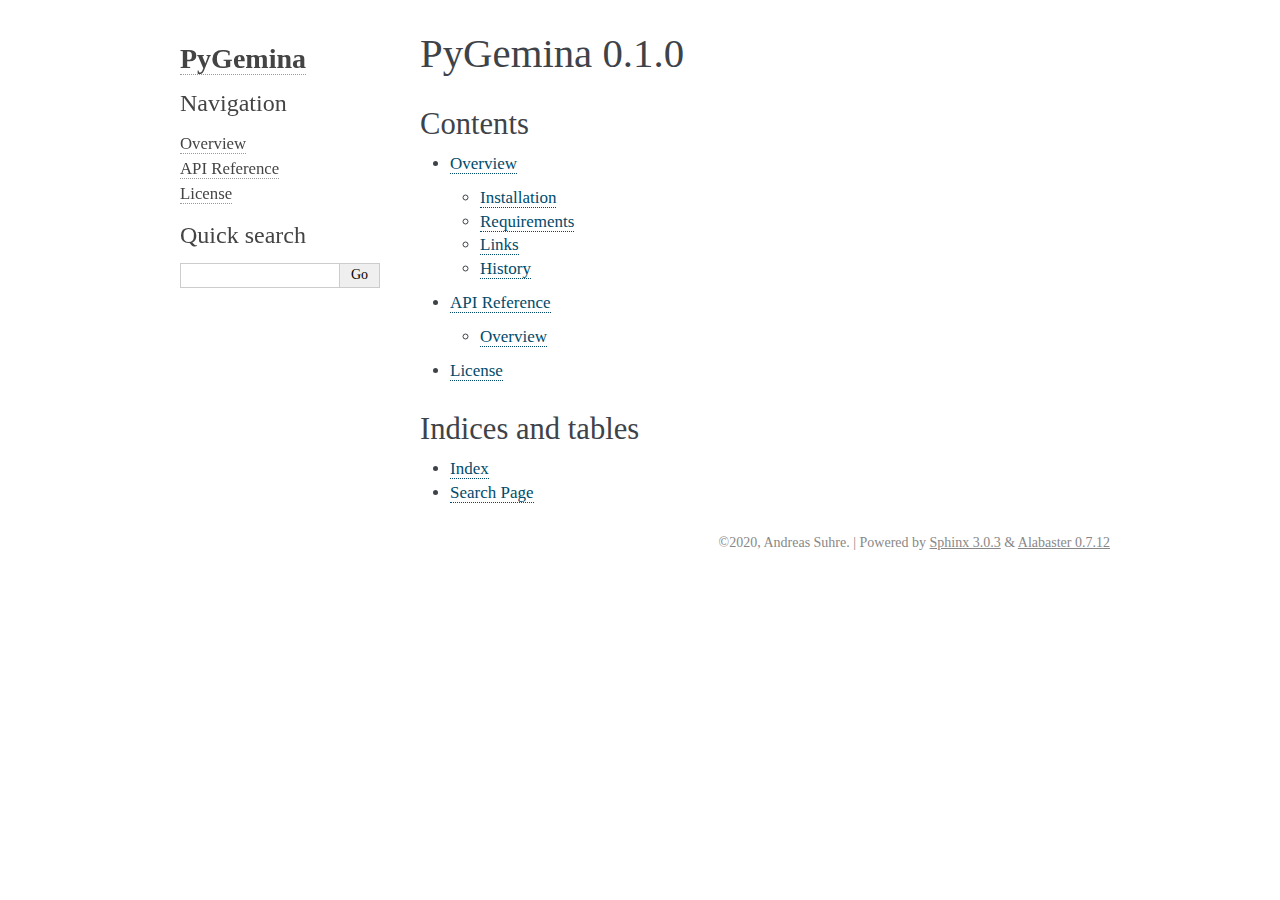
==== docs/index.html @ 433e9fbb "Initial commit" ====
<!DOCTYPE html>

<html>
  <head>
    <meta charset="utf-8" />
    <title>PyGemina 0.1.0 &#8212; PyGemina 0.1.0 documentation</title>
    <link rel="stylesheet" href="_static/alabaster.css" type="text/css" />
    <link rel="stylesheet" href="_static/pygments.css" type="text/css" />
    <script id="documentation_options" data-url_root="./" src="_static/documentation_options.js"></script>
    <script src="_static/jquery.js"></script>
    <script src="_static/underscore.js"></script>
    <script src="_static/doctools.js"></script>
    <script src="_static/language_data.js"></script>
    <link rel="shortcut icon" href="_static/favicon.ico"/>
    <link rel="index" title="Index" href="genindex.html" />
    <link rel="search" title="Search" href="search.html" />
    <link rel="next" title="Overview" href="overview.html" />
   
  <link rel="stylesheet" href="_static/custom.css" type="text/css" />
  
  
  <meta name="viewport" content="width=device-width, initial-scale=0.9, maximum-scale=0.9" />

  </head><body>
  <div class="document">
    
      <div class="sphinxsidebar" role="navigation" aria-label="main navigation">
        <div class="sphinxsidebarwrapper">
<h1 class="logo"><a href="#">PyGemina</a></h1>








<h3>Navigation</h3>
<ul>
<li class="toctree-l1"><a class="reference internal" href="overview.html">Overview</a></li>
<li class="toctree-l1"><a class="reference internal" href="mod_gemina.html">API Reference</a></li>
<li class="toctree-l1"><a class="reference internal" href="license.html">License</a></li>
</ul>

<div class="relations">
<h3>Related Topics</h3>
<ul>
  <li><a href="#">Documentation overview</a><ul>
      <li>Next: <a href="overview.html" title="next chapter">Overview</a></li>
  </ul></li>
</ul>
</div>
<div id="searchbox" style="display: none" role="search">
  <h3 id="searchlabel">Quick search</h3>
    <div class="searchformwrapper">
    <form class="search" action="search.html" method="get">
      <input type="text" name="q" aria-labelledby="searchlabel" />
      <input type="submit" value="Go" />
    </form>
    </div>
</div>
<script>$('#searchbox').show(0);</script>








        </div>
      </div>
      <div class="documentwrapper">
        <div class="bodywrapper">
          

          <div class="body" role="main">
            
  <div class="section" id="pygemina-version">
<h1>PyGemina 0.1.0<a class="headerlink" href="#pygemina-version" title="Permalink to this headline">¶</a></h1>
<div class="section" id="contents">
<h2>Contents<a class="headerlink" href="#contents" title="Permalink to this headline">¶</a></h2>
<div class="toctree-wrapper compound">
<ul>
<li class="toctree-l1"><a class="reference internal" href="overview.html">Overview</a><ul>
<li class="toctree-l2"><a class="reference internal" href="overview.html#installation">Installation</a></li>
<li class="toctree-l2"><a class="reference internal" href="overview.html#requirements">Requirements</a></li>
<li class="toctree-l2"><a class="reference internal" href="overview.html#links">Links</a></li>
<li class="toctree-l2"><a class="reference internal" href="overview.html#history">History</a></li>
</ul>
</li>
<li class="toctree-l1"><a class="reference internal" href="mod_gemina.html">API Reference</a><ul>
<li class="toctree-l2"><a class="reference internal" href="mod_gemina.html#overview">Overview</a></li>
</ul>
</li>
<li class="toctree-l1"><a class="reference internal" href="license.html">License</a></li>
</ul>
</div>
</div>
<div class="section" id="indices-and-tables">
<h2>Indices and tables<a class="headerlink" href="#indices-and-tables" title="Permalink to this headline">¶</a></h2>
<ul class="simple">
<li><p><a class="reference internal" href="genindex.html"><span class="std std-ref">Index</span></a></p></li>
<li><p><a class="reference internal" href="search.html"><span class="std std-ref">Search Page</span></a></p></li>
</ul>
</div>
</div>


          </div>
          
        </div>
      </div>
    <div class="clearer"></div>
  </div>
    <div class="footer">
      &copy;2020, Andreas Suhre.
      
      |
      Powered by <a href="http://sphinx-doc.org/">Sphinx 3.0.3</a>
      &amp; <a href="https://github.com/bitprophet/alabaster">Alabaster 0.7.12</a>
      
    </div>

    

    
  </body>
</html>
---- docs/_static/alabaster.css ----
@import url("basic.css");

/* -- page layout ----------------------------------------------------------- */

body {
    font-family: Georgia, serif;
    font-size: 17px;
    background-color: #fff;
    color: #000;
    margin: 0;
    padding: 0;
}


div.document {
    width: 940px;
    margin: 30px auto 0 auto;
}

div.documentwrapper {
    float: left;
    width: 100%;
}

div.bodywrapper {
    margin: 0 0 0 220px;
}

div.sphinxsidebar {
    width: 220px;
    font-size: 14px;
    line-height: 1.5;
}

hr {
    border: 1px solid #B1B4B6;
}

div.body {
    background-color: #fff;
    color: #3E4349;
    padding: 0 30px 0 30px;
}

div.body > .section {
    text-align: left;
}

div.footer {
    width: 940px;
    margin: 20px auto 30px auto;
    font-size: 14px;
    color: #888;
    text-align: right;
}

div.footer a {
    color: #888;
}

p.caption {
    font-family: inherit;
    font-size: inherit;
}


div.relations {
    display: none;
}


div.sphinxsidebar a {
    color: #444;
    text-decoration: none;
    border-bottom: 1px dotted #999;
}

div.sphinxsidebar a:hover {
    border-bottom: 1px solid #999;
}

div.sphinxsidebarwrapper {
    padding: 18px 10px;
}

div.sphinxsidebarwrapper p.logo {
    padding: 0;
    margin: -10px 0 0 0px;
    text-align: center;
}

div.sphinxsidebarwrapper h1.logo {
    margin-top: -10px;
    text-align: center;
    margin-bottom: 5px;
    text-align: left;
}

div.sphinxsidebarwrapper h1.logo-name {
    margin-top: 0px;
}

div.sphinxsidebarwrapper p.blurb {
    margin-top: 0;
    font-style: normal;
}

div.sphinxsidebar h3,
div.sphinxsidebar h4 {
    font-family: Georgia, serif;
    color: #444;
    font-size: 24px;
    font-weight: normal;
    margin: 0 0 5px 0;
    padding: 0;
}

div.sphinxsidebar h4 {
    font-size: 20px;
}

div.sphinxsidebar h3 a {
    color: #444;
}

div.sphinxsidebar p.logo a,
div.sphinxsidebar h3 a,
div.sphinxsidebar p.logo a:hover,
div.sphinxsidebar h3 a:hover {
    border: none;
}

div.sphinxsidebar p {
    color: #555;
    margin: 10px 0;
}

div.sphinxsidebar ul {
    margin: 10px 0;
    padding: 0;
    color: #000;
}

div.sphinxsidebar ul li.toctree-l1 > a {
    font-size: 120%;
}

div.sphinxsidebar ul li.toctree-l2 > a {
    font-size: 110%;
}

div.sphinxsidebar input {
    border: 1px solid #CCC;
    font-family: Georgia, serif;
    font-size: 1em;
}

div.sphinxsidebar hr {
    border: none;
    height: 1px;
    color: #AAA;
    background: #AAA;

    text-align: left;
    margin-left: 0;
    width: 50%;
}

div.sphinxsidebar .badge {
    border-bottom: none;
}

div.sphinxsidebar .badge:hover {
    border-bottom: none;
}

/* To address an issue with donation coming after search */
div.sphinxsidebar h3.donation {
    margin-top: 10px;
}

/* -- body styles ----------------------------------------------------------- */

a {
    color: #004B6B;
    text-decoration: underline;
}

a:hover {
    color: #6D4100;
    text-decoration: underline;
}

div.body h1,
div.body h2,
div.body h3,
div.body h4,
div.body h5,
div.body h6 {
    font-family: Georgia, serif;
    font-weight: normal;
    margin: 30px 0px 10px 0px;
    padding: 0;
}

div.body h1 { margin-top: 0; padding-top: 0; font-size: 240%; }
div.body h2 { font-size: 180%; }
div.body h3 { font-size: 150%; }
div.body h4 { font-size: 130%; }
div.body h5 { font-size: 100%; }
div.body h6 { font-size: 100%; }

a.headerlink {
    color: #DDD;
    padding: 0 4px;
    text-decoration: none;
}

a.headerlink:hover {
    color: #444;
    background: #EAEAEA;
}

div.body p, div.body dd, div.body li {
    line-height: 1.4em;
}

div.admonition {
    margin: 20px 0px;
    padding: 10px 30px;
    background-color: #EEE;
    border: 1px solid #CCC;
}

div.admonition tt.xref, div.admonition code.xref, div.admonition a tt {
    background-color: #FBFBFB;
    border-bottom: 1px solid #fafafa;
}

div.admonition p.admonition-title {
    font-family: Georgia, serif;
    font-weight: normal;
    font-size: 24px;
    margin: 0 0 10px 0;
    padding: 0;
    line-height: 1;
}

div.admonition p.last {
    margin-bottom: 0;
}

div.highlight {
    background-color: #fff;
}

dt:target, .highlight {
    background: #FAF3E8;
}

div.warning {
    background-color: #FCC;
    border: 1px solid #FAA;
}

div.danger {
    background-color: #FCC;
    border: 1px solid #FAA;
    -moz-box-shadow: 2px 2px 4px #D52C2C;
    -webkit-box-shadow: 2px 2px 4px #D52C2C;
    box-shadow: 2px 2px 4px #D52C2C;
}

div.error {
    background-color: #FCC;
    border: 1px solid #FAA;
    -moz-box-shadow: 2px 2px 4px #D52C2C;
    -webkit-box-shadow: 2px 2px 4px #D52C2C;
    box-shadow: 2px 2px 4px #D52C2C;
}

div.caution {
    background-color: #FCC;
    border: 1px solid #FAA;
}

div.attention {
    background-color: #FCC;
    border: 1px solid #FAA;
}

div.important {
    background-color: #EEE;
    border: 1px solid #CCC;
}

div.note {
    background-color: #EEE;
    border: 1px solid #CCC;
}

div.tip {
    background-color: #EEE;
    border: 1px solid #CCC;
}

div.hint {
    background-color: #EEE;
    border: 1px solid #CCC;
}

div.seealso {
    background-color: #EEE;
    border: 1px solid #CCC;
}

div.topic {
    background-color: #EEE;
}

p.admonition-title {
    display: inline;
}

p.admonition-title:after {
    content: ":";
}

pre, tt, code {
    font-family: 'Consolas', 'Menlo', 'DejaVu Sans Mono', 'Bitstream Vera Sans Mono', monospace;
    font-size: 0.9em;
}

.hll {
    background-color: #FFC;
    margin: 0 -12px;
    padding: 0 12px;
    display: block;
}

img.screenshot {
}

tt.descname, tt.descclassname, code.descname, code.descclassname {
    font-size: 0.95em;
}

tt.descname, code.descname {
    padding-right: 0.08em;
}

img.screenshot {
    -moz-box-shadow: 2px 2px 4px #EEE;
    -webkit-box-shadow: 2px 2px 4px #EEE;
    box-shadow: 2px 2px 4px #EEE;
}

table.docutils {
    border: 1px solid #888;
    -moz-box-shadow: 2px 2px 4px #EEE;
    -webkit-box-shadow: 2px 2px 4px #EEE;
    box-shadow: 2px 2px 4px #EEE;
}

table.docutils td, table.docutils th {
    border: 1px solid #888;
    padding: 0.25em 0.7em;
}

table.field-list, table.footnote {
    border: none;
    -moz-box-shadow: none;
    -webkit-box-shadow: none;
    box-shadow: none;
}

table.footnote {
    margin: 15px 0;
    width: 100%;
    border: 1px solid #EEE;
    background: #FDFDFD;
    font-size: 0.9em;
}

table.footnote + table.footnote {
    margin-top: -15px;
    border-top: none;
}

table.field-list th {
    padding: 0 0.8em 0 0;
}

table.field-list td {
    padding: 0;
}

table.field-list p {
    margin-bottom: 0.8em;
}

/* Cloned from
 * https://github.com/sphinx-doc/sphinx/commit/ef60dbfce09286b20b7385333d63a60321784e68
 */
.field-name {
    -moz-hyphens: manual;
    -ms-hyphens: manual;
    -webkit-hyphens: manual;
    hyphens: manual;
}

table.footnote td.label {
    width: .1px;
    padding: 0.3em 0 0.3em 0.5em;
}

table.footnote td {
    padding: 0.3em 0.5em;
}

dl {
    margin: 0;
    padding: 0;
}

dl dd {
    margin-left: 30px;
}

blockquote {
    margin: 0 0 0 30px;
    padding: 0;
}

ul, ol {
    /* Matches the 30px from the narrow-screen "li > ul" selector below */
    margin: 10px 0 10px 30px;
    padding: 0;
}

pre {
    background: #EEE;
    padding: 7px 30px;
    margin: 15px 0px;
    line-height: 1.3em;
}

div.viewcode-block:target {
    background: #ffd;
}

dl pre, blockquote pre, li pre {
    margin-left: 0;
    padding-left: 30px;
}

tt, code {
    background-color: #ecf0f3;
    color: #222;
    /* padding: 1px 2px; */
}

tt.xref, code.xref, a tt {
    background-color: #FBFBFB;
    border-bottom: 1px solid #fff;
}

a.reference {
    text-decoration: none;
    border-bottom: 1px dotted #004B6B;
}

/* Don't put an underline on images */
a.image-reference, a.image-reference:hover {
    border-bottom: none;
}

a.reference:hover {
    border-bottom: 1px solid #6D4100;
}

a.footnote-reference {
    text-decoration: none;
    font-size: 0.7em;
    vertical-align: top;
    border-bottom: 1px dotted #004B6B;
}

a.footnote-reference:hover {
    border-bottom: 1px solid #6D4100;
}

a:hover tt, a:hover code {
    background: #EEE;
}


@media screen and (max-width: 870px) {

    div.sphinxsidebar {
    	display: none;
    }

    div.document {
       width: 100%;

    }

    div.documentwrapper {
    	margin-left: 0;
    	margin-top: 0;
    	margin-right: 0;
    	margin-bottom: 0;
    }

    div.bodywrapper {
    	margin-top: 0;
    	margin-right: 0;
    	margin-bottom: 0;
    	margin-left: 0;
    }

    ul {
    	margin-left: 0;
    }

	li > ul {
        /* Matches the 30px from the "ul, ol" selector above */
		margin-left: 30px;
	}

    .document {
    	width: auto;
    }

    .footer {
    	width: auto;
    }

    .bodywrapper {
    	margin: 0;
    }

    .footer {
    	width: auto;
    }

    .github {
        display: none;
    }



}



@media screen and (max-width: 875px) {

    body {
        margin: 0;
        padding: 20px 30px;
    }

    div.documentwrapper {
        float: none;
        background: #fff;
    }

    div.sphinxsidebar {
        display: block;
        float: none;
        width: 102.5%;
        margin: -20px -30px 20px -30px;
        padding: 10px 20px;
        background: #333;
        color: #FFF;
    }

    div.sphinxsidebar h3, div.sphinxsidebar h4, div.sphinxsidebar p,
    div.sphinxsidebar h3 a {
        color: #fff;
    }

    div.sphinxsidebar a {
        color: #AAA;
    }

    div.sphinxsidebar p.logo {
        display: none;
    }

    div.document {
        width: 100%;
        margin: 0;
    }

    div.footer {
        display: none;
    }

    div.bodywrapper {
        margin: 0;
    }

    div.body {
        min-height: 0;
        padding: 0;
    }

    .rtd_doc_footer {
        display: none;
    }

    .document {
        width: auto;
    }

    .footer {
        width: auto;
    }

    .footer {
        width: auto;
    }

    .github {
        display: none;
    }
}
@media screen and (min-width: 876px) {
    div.sphinxsidebar {
        position: fixed;
        margin-left: 0;
    }
}


/* misc. */

.revsys-inline {
    display: none!important;
}

/* Make nested-list/multi-paragraph items look better in Releases changelog
 * pages. Without this, docutils' magical list fuckery causes inconsistent
 * formatting between different release sub-lists.
 */
div#changelog > div.section > ul > li > p:only-child {
    margin-bottom: 0;
}

/* Hide fugly table cell borders in ..bibliography:: directive output */
table.docutils.citation, table.docutils.citation td, table.docutils.citation th {
  border: none;
  /* Below needed in some edge cases; if not applied, bottom shadows appear */
  -moz-box-shadow: none;
  -webkit-box-shadow: none;
  box-shadow: none;
}


/* relbar */

.related {
    line-height: 30px;
    width: 100%;
    font-size: 0.9rem;
}

.related.top {
    border-bottom: 1px solid #EEE;
    margin-bottom: 20px;
}

.related.bottom {
    border-top: 1px solid #EEE;
}

.related ul {
    padding: 0;
    margin: 0;
    list-style: none;
}

.related li {
    display: inline;
}

nav#rellinks {
    float: right;
}

nav#rellinks li+li:before {
    content: "|";
}

nav#breadcrumbs li+li:before {
    content: "\00BB";
}

/* Hide certain items when printing */
@media print {
    div.related {
        display: none;
    }
}
---- docs/_static/pygments.css ----
.highlight .hll { background-color: #ffffcc }
.highlight  { background: #eeffcc; }
.highlight .c { color: #408090; font-style: italic } /* Comment */
.highlight .err { border: 1px solid #FF0000 } /* Error */
.highlight .k { color: #007020; font-weight: bold } /* Keyword */
.highlight .o { color: #666666 } /* Operator */
.highlight .ch { color: #408090; font-style: italic } /* Comment.Hashbang */
.highlight .cm { color: #408090; font-style: italic } /* Comment.Multiline */
.highlight .cp { color: #007020 } /* Comment.Preproc */
.highlight .cpf { color: #408090; font-style: italic } /* Comment.PreprocFile */
.highlight .c1 { color: #408090; font-style: italic } /* Comment.Single */
.highlight .cs { color: #408090; background-color: #fff0f0 } /* Comment.Special */
.highlight .gd { color: #A00000 } /* Generic.Deleted */
.highlight .ge { font-style: italic } /* Generic.Emph */
.highlight .gr { color: #FF0000 } /* Generic.Error */
.highlight .gh { color: #000080; font-weight: bold } /* Generic.Heading */
.highlight .gi { color: #00A000 } /* Generic.Inserted */
.highlight .go { color: #333333 } /* Generic.Output */
.highlight .gp { color: #c65d09; font-weight: bold } /* Generic.Prompt */
.highlight .gs { font-weight: bold } /* Generic.Strong */
.highlight .gu { color: #800080; font-weight: bold } /* Generic.Subheading */
.highlight .gt { color: #0044DD } /* Generic.Traceback */
.highlight .kc { color: #007020; font-weight: bold } /* Keyword.Constant */
.highlight .kd { color: #007020; font-weight: bold } /* Keyword.Declaration */
.highlight .kn { color: #007020; font-weight: bold } /* Keyword.Namespace */
.highlight .kp { color: #007020 } /* Keyword.Pseudo */
.highlight .kr { color: #007020; font-weight: bold } /* Keyword.Reserved */
.highlight .kt { color: #902000 } /* Keyword.Type */
.highlight .m { color: #208050 } /* Literal.Number */
.highlight .s { color: #4070a0 } /* Literal.String */
.highlight .na { color: #4070a0 } /* Name.Attribute */
.highlight .nb { color: #007020 } /* Name.Builtin */
.highlight .nc { color: #0e84b5; font-weight: bold } /* Name.Class */
.highlight .no { color: #60add5 } /* Name.Constant */
.highlight .nd { color: #555555; font-weight: bold } /* Name.Decorator */
.highlight .ni { color: #d55537; font-weight: bold } /* Name.Entity */
.highlight .ne { color: #007020 } /* Name.Exception */
.highlight .nf { color: #06287e } /* Name.Function */
.highlight .nl { color: #002070; font-weight: bold } /* Name.Label */
.highlight .nn { color: #0e84b5; font-weight: bold } /* Name.Namespace */
.highlight .nt { color: #062873; font-weight: bold } /* Name.Tag */
.highlight .nv { color: #bb60d5 } /* Name.Variable */
.highlight .ow { color: #007020; font-weight: bold } /* Operator.Word */
.highlight .w { color: #bbbbbb } /* Text.Whitespace */
.highlight .mb { color: #208050 } /* Literal.Number.Bin */
.highlight .mf { color: #208050 } /* Literal.Number.Float */
.highlight .mh { color: #208050 } /* Literal.Number.Hex */
.highlight .mi { color: #208050 } /* Literal.Number.Integer */
.highlight .mo { color: #208050 } /* Literal.Number.Oct */
.highlight .sa { color: #4070a0 } /* Literal.String.Affix */
.highlight .sb { color: #4070a0 } /* Literal.String.Backtick */
.highlight .sc { color: #4070a0 } /* Literal.String.Char */
.highlight .dl { color: #4070a0 } /* Literal.String.Delimiter */
.highlight .sd { color: #4070a0; font-style: italic } /* Literal.String.Doc */
.highlight .s2 { color: #4070a0 } /* Literal.String.Double */
.highlight .se { color: #4070a0; font-weight: bold } /* Literal.String.Escape */
.highlight .sh { color: #4070a0 } /* Literal.String.Heredoc */
.highlight .si { color: #70a0d0; font-style: italic } /* Literal.String.Interpol */
.highlight .sx { color: #c65d09 } /* Literal.String.Other */
.highlight .sr { color: #235388 } /* Literal.String.Regex */
.highlight .s1 { color: #4070a0 } /* Literal.String.Single */
.highlight .ss { color: #517918 } /* Literal.String.Symbol */
.highlight .bp { color: #007020 } /* Name.Builtin.Pseudo */
.highlight .fm { color: #06287e } /* Name.Function.Magic */
.highlight .vc { color: #bb60d5 } /* Name.Variable.Class */
.highlight .vg { color: #bb60d5 } /* Name.Variable.Global */
.highlight .vi { color: #bb60d5 } /* Name.Variable.Instance */
.highlight .vm { color: #bb60d5 } /* Name.Variable.Magic */
.highlight .il { color: #208050 } /* Literal.Number.Integer.Long */
---- docs/_static/custom.css ----
dl.function > dt,
dl.data > dt,
dl.exception > dt,
dl.class > dt,
dl.attribute > dt,
dl.method > dt,
dl.classmethod > dt,
dl.staticmethod > dt {
    background-color: gainsboro;
    padding: 1px 5px
}

table.longtable {
    margin-bottom: 20px;
}
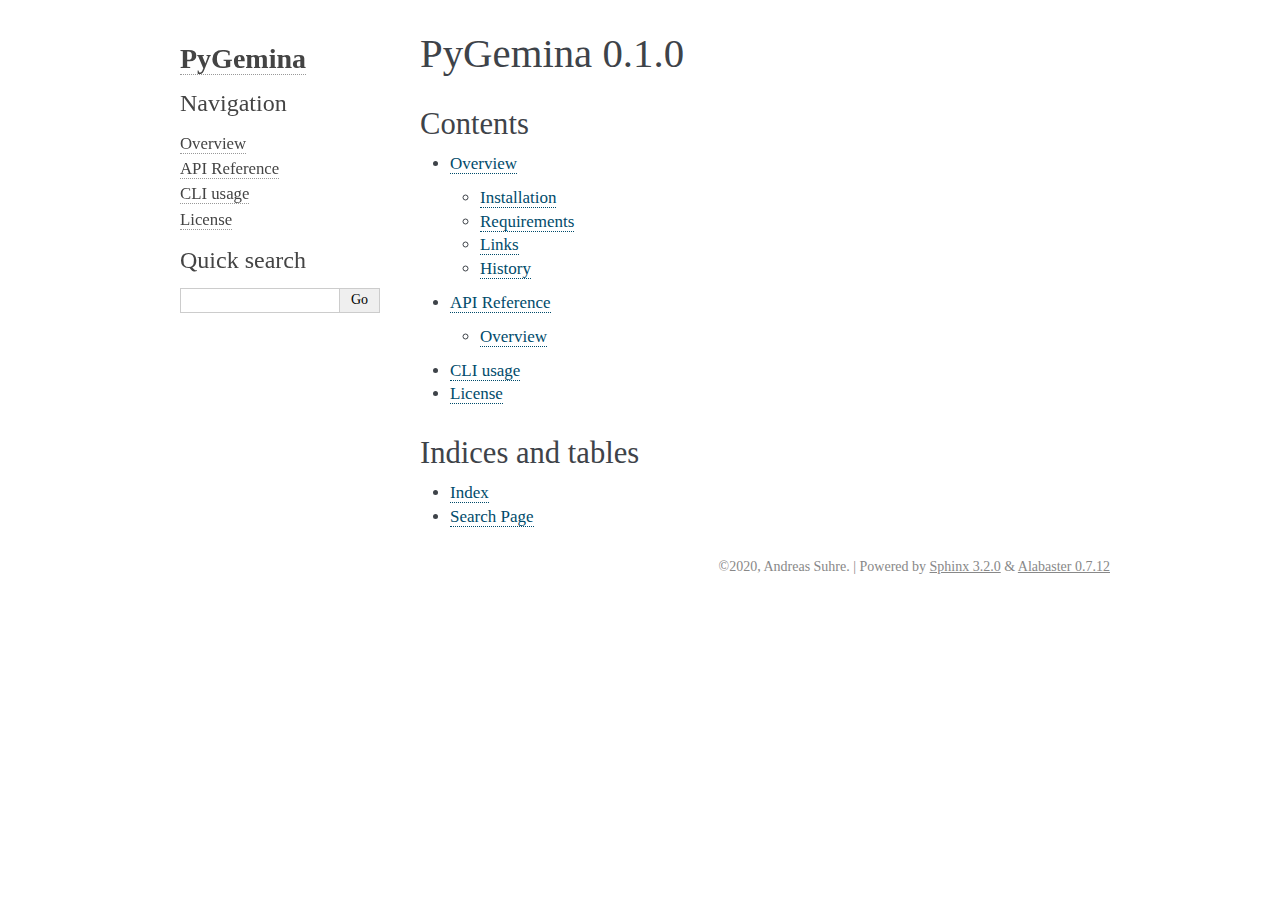
==== commit 07280ec7: "Prepare release" ====
--- a/docs/index.html
+++ b/docs/index.html
@@ -4,6 +4,7 @@
 <html>
   <head>
     <meta charset="utf-8" />
+    <meta name="viewport" content="width=device-width, initial-scale=1.0" />
     <title>PyGemina 0.1.0 &#8212; PyGemina 0.1.0 documentation</title>
     <link rel="stylesheet" href="_static/alabaster.css" type="text/css" />
     <link rel="stylesheet" href="_static/pygments.css" type="text/css" />
@@ -39,7 +40,8 @@
 <h3>Navigation</h3>
 <ul>
 <li class="toctree-l1"><a class="reference internal" href="overview.html">Overview</a></li>
-<li class="toctree-l1"><a class="reference internal" href="mod_gemina.html">API Reference</a></li>
+<li class="toctree-l1"><a class="reference internal" href="mod_api.html">API Reference</a></li>
+<li class="toctree-l1"><a class="reference internal" href="cli.html">CLI usage</a></li>
 <li class="toctree-l1"><a class="reference internal" href="license.html">License</a></li>
 </ul>
 
@@ -90,10 +92,11 @@
 <li class="toctree-l2"><a class="reference internal" href="overview.html#history">History</a></li>
 </ul>
 </li>
-<li class="toctree-l1"><a class="reference internal" href="mod_gemina.html">API Reference</a><ul>
-<li class="toctree-l2"><a class="reference internal" href="mod_gemina.html#overview">Overview</a></li>
+<li class="toctree-l1"><a class="reference internal" href="mod_api.html">API Reference</a><ul>
+<li class="toctree-l2"><a class="reference internal" href="mod_api.html#overview">Overview</a></li>
 </ul>
 </li>
+<li class="toctree-l1"><a class="reference internal" href="cli.html">CLI usage</a></li>
 <li class="toctree-l1"><a class="reference internal" href="license.html">License</a></li>
 </ul>
 </div>
@@ -118,7 +121,7 @@
       &copy;2020, Andreas Suhre.
       
       |
-      Powered by <a href="http://sphinx-doc.org/">Sphinx 3.0.3</a>
+      Powered by <a href="http://sphinx-doc.org/">Sphinx 3.2.0</a>
       &amp; <a href="https://github.com/bitprophet/alabaster">Alabaster 0.7.12</a>
       
     </div>
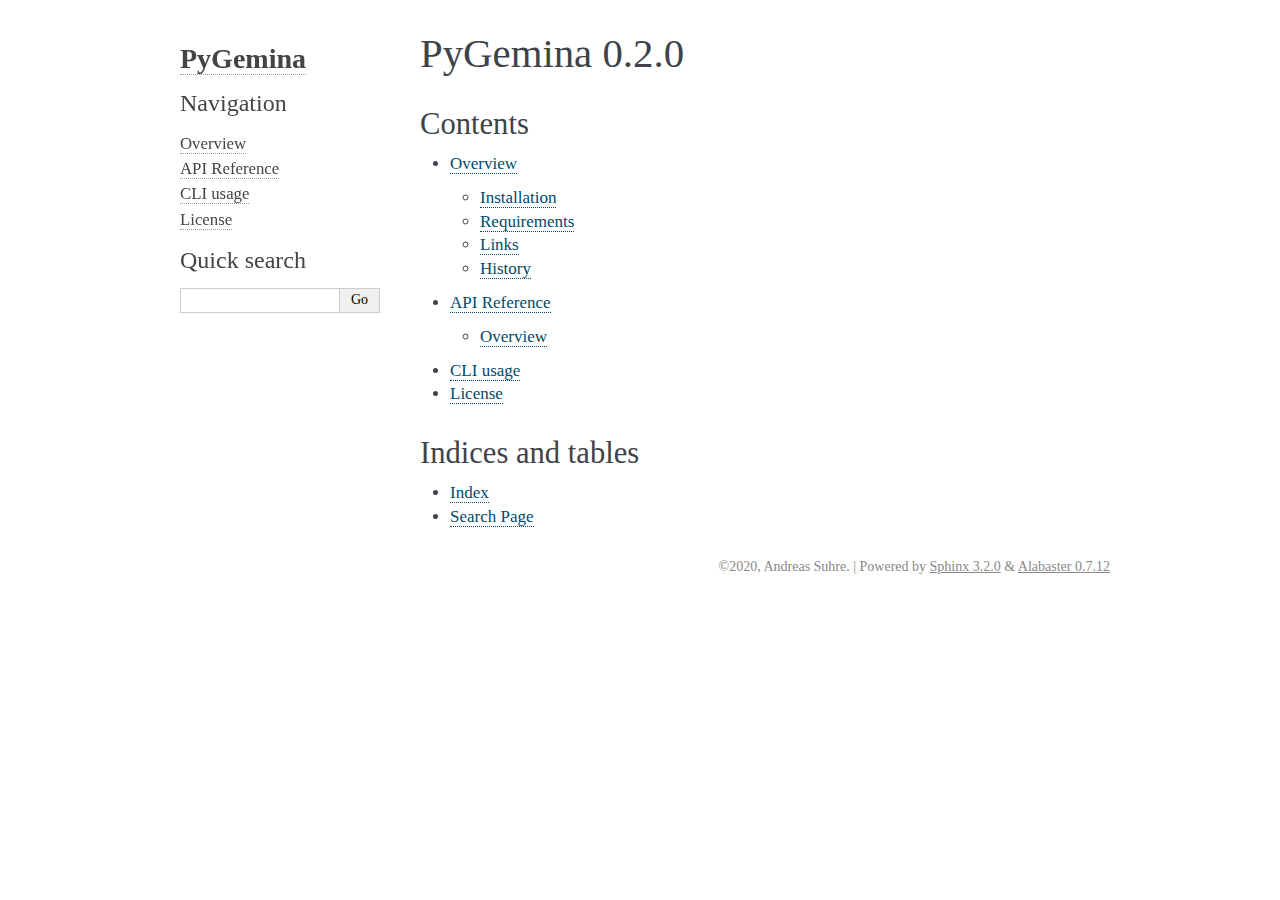
==== commit 629eb571: "Update docs and CHANGELOG" ====
--- a/docs/index.html
+++ b/docs/index.html
@@ -5,7 +5,7 @@
   <head>
     <meta charset="utf-8" />
     <meta name="viewport" content="width=device-width, initial-scale=1.0" />
-    <title>PyGemina 0.1.0 &#8212; PyGemina 0.1.0 documentation</title>
+    <title>PyGemina 0.2.0 &#8212; PyGemina 0.2.0 documentation</title>
     <link rel="stylesheet" href="_static/alabaster.css" type="text/css" />
     <link rel="stylesheet" href="_static/pygments.css" type="text/css" />
     <script id="documentation_options" data-url_root="./" src="_static/documentation_options.js"></script>
@@ -80,7 +80,7 @@
           <div class="body" role="main">
             
   <div class="section" id="pygemina-version">
-<h1>PyGemina 0.1.0<a class="headerlink" href="#pygemina-version" title="Permalink to this headline">¶</a></h1>
+<h1>PyGemina 0.2.0<a class="headerlink" href="#pygemina-version" title="Permalink to this headline">¶</a></h1>
 <div class="section" id="contents">
 <h2>Contents<a class="headerlink" href="#contents" title="Permalink to this headline">¶</a></h2>
 <div class="toctree-wrapper compound">
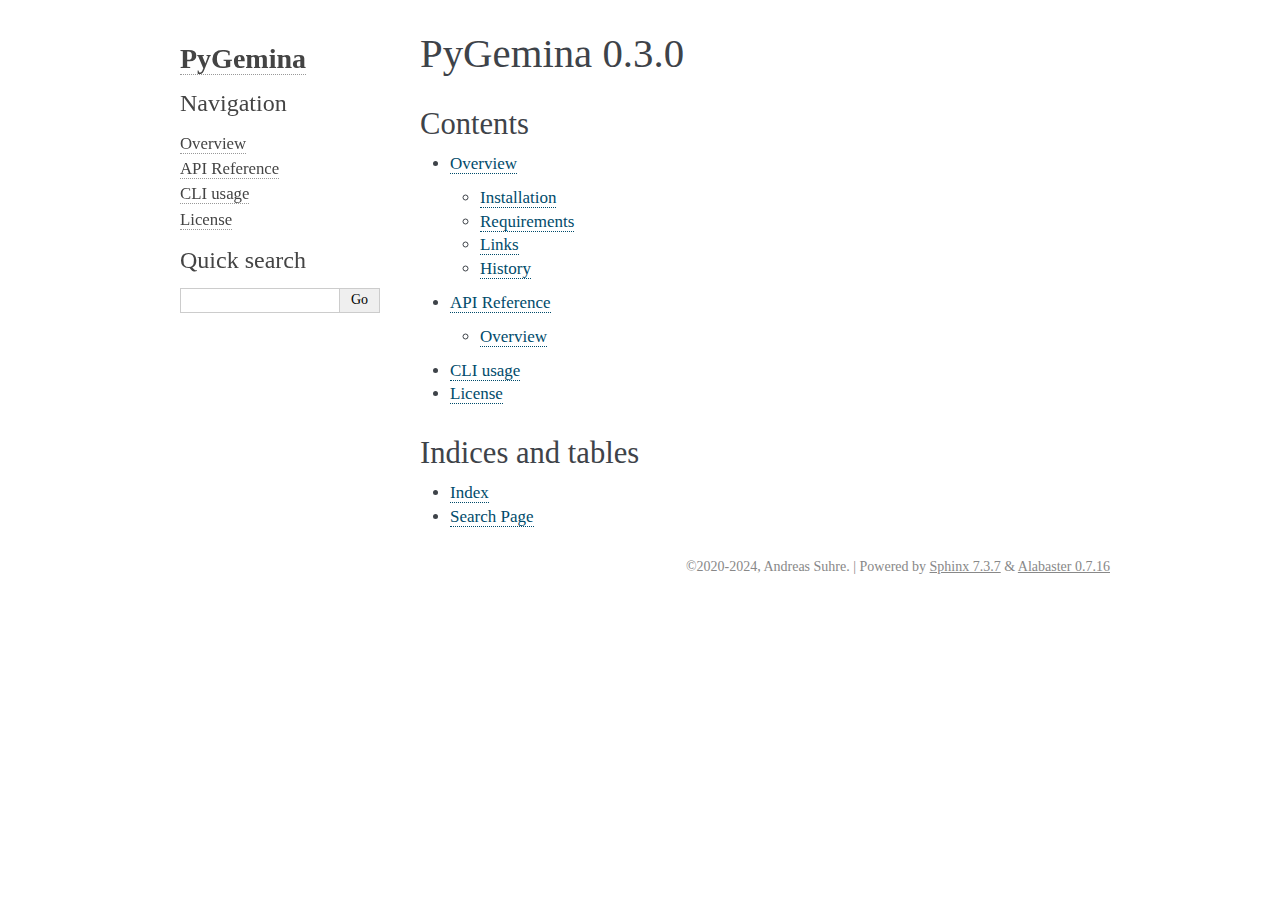
==== commit f6fa6a54: "Prepare release" ====
--- a/docs/index.html
+++ b/docs/index.html
@@ -1,27 +1,26 @@
-
 <!DOCTYPE html>
 
-<html>
+<html lang="en" data-content_root="./">
   <head>
     <meta charset="utf-8" />
-    <meta name="viewport" content="width=device-width, initial-scale=1.0" />
-    <title>PyGemina 0.2.0 &#8212; PyGemina 0.2.0 documentation</title>
-    <link rel="stylesheet" href="_static/alabaster.css" type="text/css" />
-    <link rel="stylesheet" href="_static/pygments.css" type="text/css" />
-    <script id="documentation_options" data-url_root="./" src="_static/documentation_options.js"></script>
-    <script src="_static/jquery.js"></script>
-    <script src="_static/underscore.js"></script>
-    <script src="_static/doctools.js"></script>
-    <script src="_static/language_data.js"></script>
-    <link rel="shortcut icon" href="_static/favicon.ico"/>
+    <meta name="viewport" content="width=device-width, initial-scale=1.0" /><meta name="viewport" content="width=device-width, initial-scale=1" />
+
+    <title>PyGemina 0.3.0 &#8212; PyGemina 0.3.0 documentation</title>
+    <link rel="stylesheet" type="text/css" href="_static/pygments.css?v=fa44fd50" />
+    <link rel="stylesheet" type="text/css" href="_static/alabaster.css?v=a66d8bb5" />
+    <script src="_static/documentation_options.js?v=e259d695"></script>
+    <script src="_static/doctools.js?v=9a2dae69"></script>
+    <script src="_static/sphinx_highlight.js?v=dc90522c"></script>
+    <link rel="icon" href="_static/favicon.ico"/>
     <link rel="index" title="Index" href="genindex.html" />
     <link rel="search" title="Search" href="search.html" />
     <link rel="next" title="Overview" href="overview.html" />
    
   <link rel="stylesheet" href="_static/custom.css" type="text/css" />
   
+
   
-  <meta name="viewport" content="width=device-width, initial-scale=0.9, maximum-scale=0.9" />
+  
 
   </head><body>
   <div class="document">
@@ -53,16 +52,16 @@
   </ul></li>
 </ul>
 </div>
-<div id="searchbox" style="display: none" role="search">
+<search id="searchbox" style="display: none" role="search">
   <h3 id="searchlabel">Quick search</h3>
     <div class="searchformwrapper">
     <form class="search" action="search.html" method="get">
-      <input type="text" name="q" aria-labelledby="searchlabel" />
+      <input type="text" name="q" aria-labelledby="searchlabel" autocomplete="off" autocorrect="off" autocapitalize="off" spellcheck="false"/>
       <input type="submit" value="Go" />
     </form>
     </div>
-</div>
-<script>$('#searchbox').show(0);</script>
+</search>
+<script>document.getElementById('searchbox').style.display = "block"</script>
 
 
 
@@ -79,10 +78,10 @@
 
           <div class="body" role="main">
             
-  <div class="section" id="pygemina-version">
-<h1>PyGemina 0.2.0<a class="headerlink" href="#pygemina-version" title="Permalink to this headline">¶</a></h1>
-<div class="section" id="contents">
-<h2>Contents<a class="headerlink" href="#contents" title="Permalink to this headline">¶</a></h2>
+  <section id="pygemina-version">
+<h1>PyGemina 0.3.0<a class="headerlink" href="#pygemina-version" title="Link to this heading">¶</a></h1>
+<section id="contents">
+<h2>Contents<a class="headerlink" href="#contents" title="Link to this heading">¶</a></h2>
 <div class="toctree-wrapper compound">
 <ul>
 <li class="toctree-l1"><a class="reference internal" href="overview.html">Overview</a><ul>
@@ -100,15 +99,15 @@
 <li class="toctree-l1"><a class="reference internal" href="license.html">License</a></li>
 </ul>
 </div>
-</div>
-<div class="section" id="indices-and-tables">
-<h2>Indices and tables<a class="headerlink" href="#indices-and-tables" title="Permalink to this headline">¶</a></h2>
+</section>
+<section id="indices-and-tables">
+<h2>Indices and tables<a class="headerlink" href="#indices-and-tables" title="Link to this heading">¶</a></h2>
 <ul class="simple">
 <li><p><a class="reference internal" href="genindex.html"><span class="std std-ref">Index</span></a></p></li>
 <li><p><a class="reference internal" href="search.html"><span class="std std-ref">Search Page</span></a></p></li>
 </ul>
-</div>
-</div>
+</section>
+</section>
 
 
           </div>
@@ -118,11 +117,11 @@
     <div class="clearer"></div>
   </div>
     <div class="footer">
-      &copy;2020, Andreas Suhre.
+      &#169;2020-2024, Andreas Suhre.
       
       |
-      Powered by <a href="http://sphinx-doc.org/">Sphinx 3.2.0</a>
-      &amp; <a href="https://github.com/bitprophet/alabaster">Alabaster 0.7.12</a>
+      Powered by <a href="https://www.sphinx-doc.org/">Sphinx 7.3.7</a>
+      &amp; <a href="https://alabaster.readthedocs.io">Alabaster 0.7.16</a>
       
     </div>
 
--- a/docs/_static/pygments.css
+++ b/docs/_static/pygments.css
@@ -1,5 +1,10 @@
+pre { line-height: 125%; }
+td.linenos .normal { color: inherit; background-color: transparent; padding-left: 5px; padding-right: 5px; }
+span.linenos { color: inherit; background-color: transparent; padding-left: 5px; padding-right: 5px; }
+td.linenos .special { color: #000000; background-color: #ffffc0; padding-left: 5px; padding-right: 5px; }
+span.linenos.special { color: #000000; background-color: #ffffc0; padding-left: 5px; padding-right: 5px; }
 .highlight .hll { background-color: #ffffcc }
-.highlight  { background: #eeffcc; }
+.highlight { background: #eeffcc; }
 .highlight .c { color: #408090; font-style: italic } /* Comment */
 .highlight .err { border: 1px solid #FF0000 } /* Error */
 .highlight .k { color: #007020; font-weight: bold } /* Keyword */
@@ -12,6 +17,7 @@
 .highlight .cs { color: #408090; background-color: #fff0f0 } /* Comment.Special */
 .highlight .gd { color: #A00000 } /* Generic.Deleted */
 .highlight .ge { font-style: italic } /* Generic.Emph */
+.highlight .ges { font-weight: bold; font-style: italic } /* Generic.EmphStrong */
 .highlight .gr { color: #FF0000 } /* Generic.Error */
 .highlight .gh { color: #000080; font-weight: bold } /* Generic.Heading */
 .highlight .gi { color: #00A000 } /* Generic.Inserted */
--- a/docs/_static/alabaster.css
+++ b/docs/_static/alabaster.css
@@ -68,6 +68,11 @@
     display: none;
 }
 
+
+div.sphinxsidebar {
+    max-height: 100%;
+    overflow-y: auto;
+}
 
 div.sphinxsidebar a {
     color: #444;
@@ -153,6 +158,14 @@
     border: 1px solid #CCC;
     font-family: Georgia, serif;
     font-size: 1em;
+}
+
+div.sphinxsidebar #searchbox input[type="text"] {
+    width: 160px;
+}
+
+div.sphinxsidebar .search > div {
+    display: table-cell;
 }
 
 div.sphinxsidebar hr {
@@ -419,7 +432,9 @@
 }
 
 dl {
-    margin: 0;
+    margin-left: 0;
+    margin-right: 0;
+    margin-top: 0;
     padding: 0;
 }
 
@@ -642,15 +657,7 @@
     display: none!important;
 }
 
-/* Make nested-list/multi-paragraph items look better in Releases changelog
- * pages. Without this, docutils' magical list fuckery causes inconsistent
- * formatting between different release sub-lists.
- */
-div#changelog > div.section > ul > li > p:only-child {
-    margin-bottom: 0;
-}
-
-/* Hide fugly table cell borders in ..bibliography:: directive output */
+/* Hide ugly table cell borders in ..bibliography:: directive output */
 table.docutils.citation, table.docutils.citation td, table.docutils.citation th {
   border: none;
   /* Below needed in some edge cases; if not applied, bottom shadows appear */
